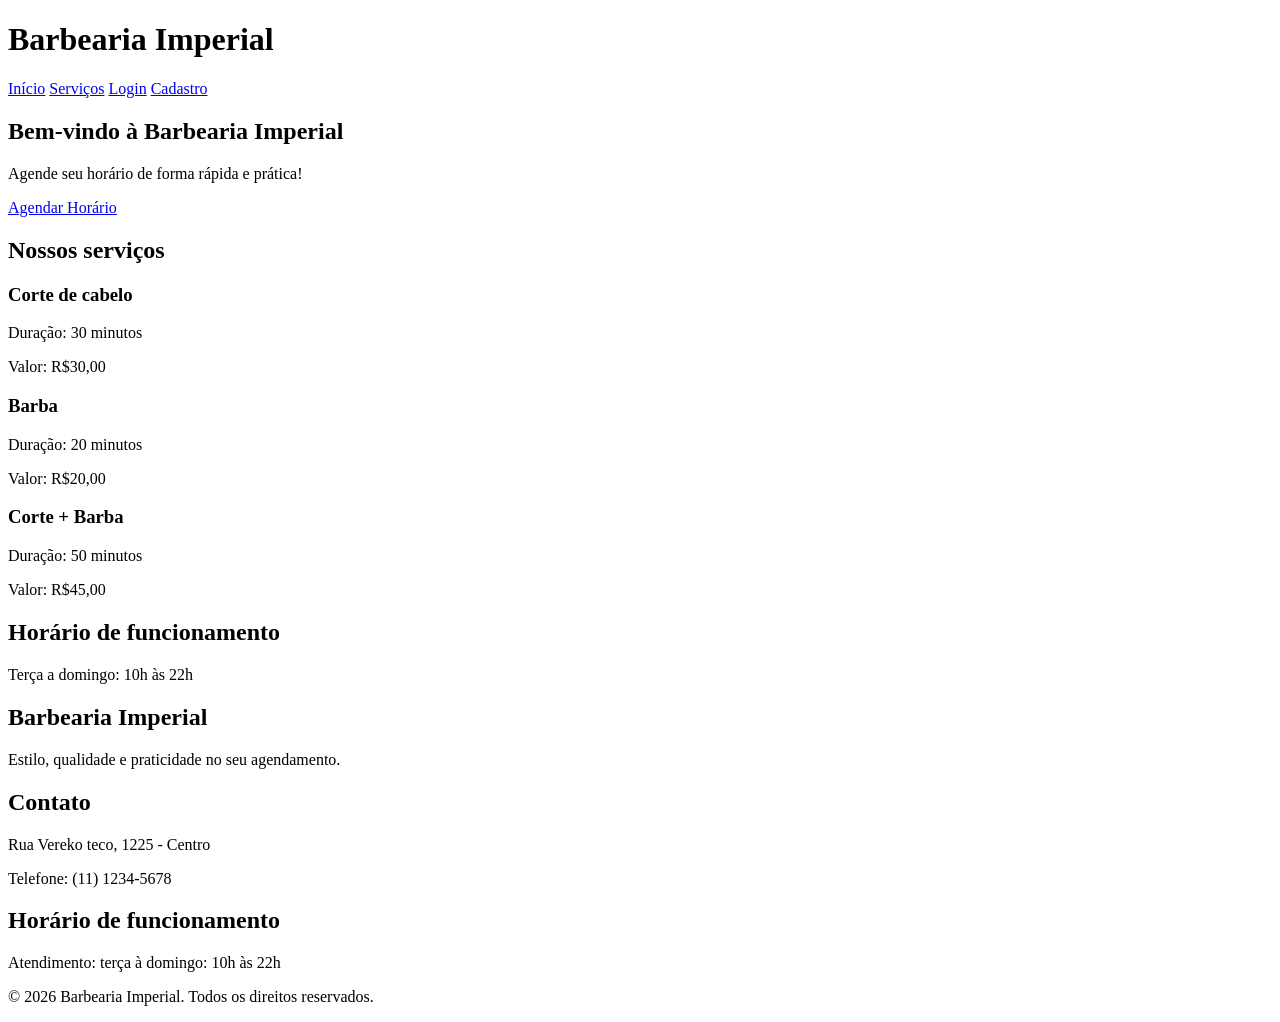
==== projetoagendamento/base/index.html @ 0258d4a9 "Projeto Agendamento Barbearia" ====
<!DOCTYPE html>
<html lang="pt-BR">
<head>
    <meta charset="UTF-8">
    <meta name="viewport" content="width=device-width, initial-scale=1.0">
    <title>Barbearia Imperial</title>
    <link rel="stylesheet" href="css/style.css">
</head>
<body>

    <header class="cabeçalho">  
        <h1>Barbearia Imperial</h1>

        <nav class="menu">
            <a href="index.html">Início</a>
            <a href="#servicos">Serviços</a>
            <a href="login.html">Login</a>
            <a href="cadastro.html">Cadastro</a>
        </nav>
    </header>

    <main>

        <section class="apresentacao">
            <h2>Bem-vindo à Barbearia Imperial</h2>
            <p>Agende seu horário de forma rápida e prática!</p>
            <a href="agendamento.html" class="botao-principal">Agendar Horário</a>
        </section>

        <section id="servicos" class="servicos">
            <h2>Nossos serviços</h2>

            <article>
                <h3>Corte de cabelo</h3>
                <p>Duração: 30 minutos</p>
                <p>Valor: R$30,00</p>
            </article class="servico-card">

            </article class="servico-card">
                <h3>Barba</h3>
                <p>Duração: 20 minutos</p>
                <p>Valor: R$20,00</p>
            </article>

            </article class="servico-card">
                <h3>Corte + Barba</h3>
                <p>Duração: 50 minutos</p>
                <p>Valor: R$45,00</p>
            </article>

        </section>

        <section class="funcionamento">
            <h2>Horário de funcionamento</h2>
            <p>Terça a domingo: 10h às 22h</p>
        </section>

    </main>

        <footer class="rodape">

            <section>
                <h2>Barbearia Imperial</h2>
                <p>Estilo, qualidade e praticidade no seu agendamento.</p>
            </section>

            <section>
                <h2>Contato</h2>
                <p>Rua Vereko teco, 1225 - Centro</p>
                <p>Telefone: (11) 1234-5678</p>
            </section>

            <section>
                <h2>Horário de funcionamento</h2>
                <p>Atendimento: terça à domingo: 10h às 22h</p>

            </section>

            <p>&copy; 2026 Barbearia Imperial. Todos os direitos reservados.</p>

        </footer>

    </body>

</html>
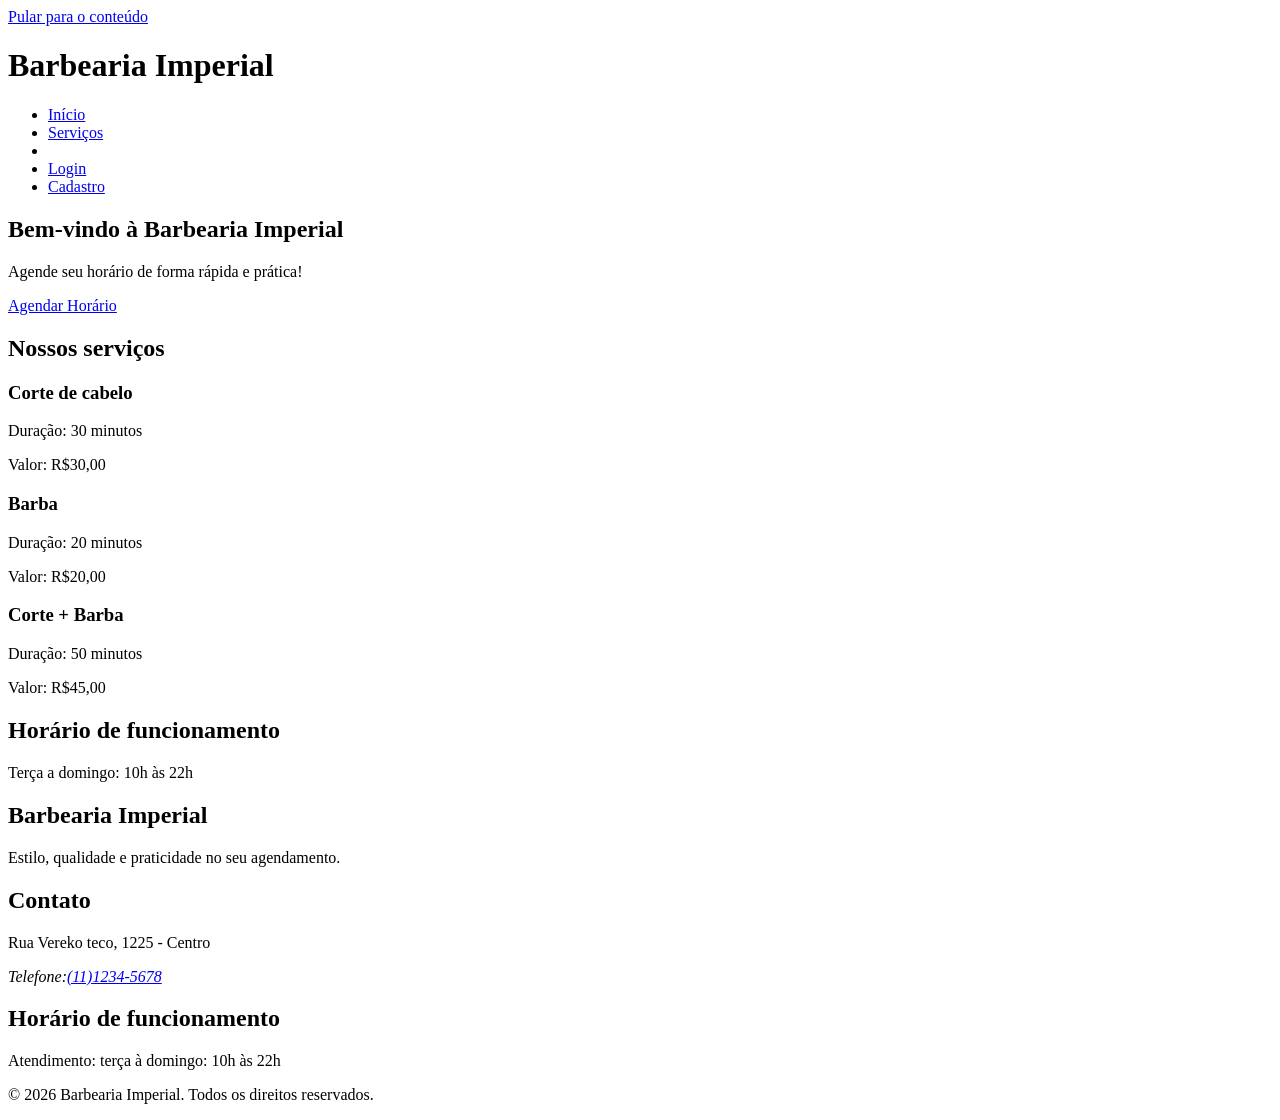
==== commit 724806fc: "Atualizações na estrutura HTML" ====
--- a/projetoagendamento/base/index.html
+++ b/projetoagendamento/base/index.html
@@ -1,85 +1,95 @@
-<!DOCTYPE html>
-<html lang="pt-BR">
-<head>
-    <meta charset="UTF-8">
-    <meta name="viewport" content="width=device-width, initial-scale=1.0">
-    <title>Barbearia Imperial</title>
-    <link rel="stylesheet" href="css/style.css">
-</head>
-<body>
-
-    <header class="cabeçalho">  
-        <h1>Barbearia Imperial</h1>
-
-        <nav class="menu">
-            <a href="index.html">Início</a>
-            <a href="#servicos">Serviços</a>
-            <a href="login.html">Login</a>
-            <a href="cadastro.html">Cadastro</a>
-        </nav>
-    </header>
-
-    <main>
-
-        <section class="apresentacao">
-            <h2>Bem-vindo à Barbearia Imperial</h2>
-            <p>Agende seu horário de forma rápida e prática!</p>
-            <a href="agendamento.html" class="botao-principal">Agendar Horário</a>
-        </section>
-
-        <section id="servicos" class="servicos">
-            <h2>Nossos serviços</h2>
-
-            <article>
-                <h3>Corte de cabelo</h3>
-                <p>Duração: 30 minutos</p>
-                <p>Valor: R$30,00</p>
-            </article class="servico-card">
-
-            </article class="servico-card">
-                <h3>Barba</h3>
-                <p>Duração: 20 minutos</p>
-                <p>Valor: R$20,00</p>
-            </article>
-
-            </article class="servico-card">
-                <h3>Corte + Barba</h3>
-                <p>Duração: 50 minutos</p>
-                <p>Valor: R$45,00</p>
-            </article>
-
-        </section>
-
-        <section class="funcionamento">
-            <h2>Horário de funcionamento</h2>
-            <p>Terça a domingo: 10h às 22h</p>
-        </section>
-
-    </main>
-
-        <footer class="rodape">
-
-            <section>
-                <h2>Barbearia Imperial</h2>
-                <p>Estilo, qualidade e praticidade no seu agendamento.</p>
-            </section>
-
-            <section>
-                <h2>Contato</h2>
-                <p>Rua Vereko teco, 1225 - Centro</p>
-                <p>Telefone: (11) 1234-5678</p>
-            </section>
-
-            <section>
-                <h2>Horário de funcionamento</h2>
-                <p>Atendimento: terça à domingo: 10h às 22h</p>
-
-            </section>
-
-            <p>&copy; 2026 Barbearia Imperial. Todos os direitos reservados.</p>
-
-        </footer>
-
-    </body>
-
-</html>
+<!DOCTYPE html>
+<html lang="pt-BR">
+<head>
+    <meta charset="UTF-8">
+    <meta name="viewport" content="width=device-width, initial-scale=1.0">
+    <meta name="description" content="Barbearia Imperial - estilo e qualidade. Agende seu corte ou barba online de forma rápida, prática e segura.">
+    <title>Barbearia Imperial</title>
+    <link rel="stylesheet" href="C:\Users\davim\source\repos\malvaodavi\agendamentocliente\projetoagendamento\css\style.css">
+</head>
+<body>
+    <a href="#main">Pular para o conteúdo</a>
+
+    <div class="container">
+
+        <header class="cabeçalho">
+            <h1>Barbearia Imperial</h1>
+
+
+            <nav class="menu">
+                <ul>
+                    <li><a href="index.html">Início</a></li>
+                    <li><a href="#servicos">Serviços</a><li>
+                    <li><a href="login.html">Login</a></li>
+                    <li><a href="cadastro.html">Cadastro</a></li>
+                </ul>
+
+            </nav>
+
+        </header>
+            
+        <main id="main">
+
+            <section class="apresentacao">
+                <h2>Bem-vindo à Barbearia Imperial</h2>
+                <p>Agende seu horário de forma rápida e prática!</p>
+                <a href="agendamento.html" class="botao-principal">Agendar Horário</a>
+            </section>
+
+            <section id="servicos" class="servicos">
+                <h2>Nossos serviços</h2>
+
+                <article class="servico-card">
+                    <h3>Corte de cabelo</h3>
+                    <p>Duração: 30 minutos</p>
+                    <p>Valor: R$30,00</p>
+                </article>
+
+                <article class="servico-card">
+                    <h3>Barba</h3>
+                    <p>Duração: 20 minutos</p>
+                    <p>Valor: R$20,00</p>
+                </article>
+
+                <article class="servico-card">
+                    <h3>Corte + Barba</h3>
+                    <p>Duração: 50 minutos</p>
+                    <p>Valor: R$45,00</p>
+                </article>
+
+            </section>
+
+            <section class="funcionamento">
+                <h2>Horário de funcionamento</h2>
+                <p>Terça a domingo: 10h às 22h</p>
+            </section>
+
+        </main>
+
+        <footer class="rodape">
+
+            <section class="rodape__apresentacao">
+                <h2>Barbearia Imperial</h2>
+                <p>Estilo, qualidade e praticidade no seu agendamento.</p>
+            </section>
+
+            <section class="rodape__address">
+                <h2>Contato</h2>
+                <p>Rua Vereko teco, 1225 - Centro</p>
+                <address>Telefone:<a href="tel:+551112345678">(11)1234-5678</a></address>
+            </section>
+
+            <section class="rodape__funcionamento">
+                <h2>Horário de funcionamento</h2>
+                <p>Atendimento: terça à domingo: 10h às 22h</p>
+
+            </section>
+
+            <p>&copy; 2026 Barbearia Imperial. Todos os direitos reservados.</p>
+
+        </footer>
+    </div>
+
+</body>
+
+</html>
